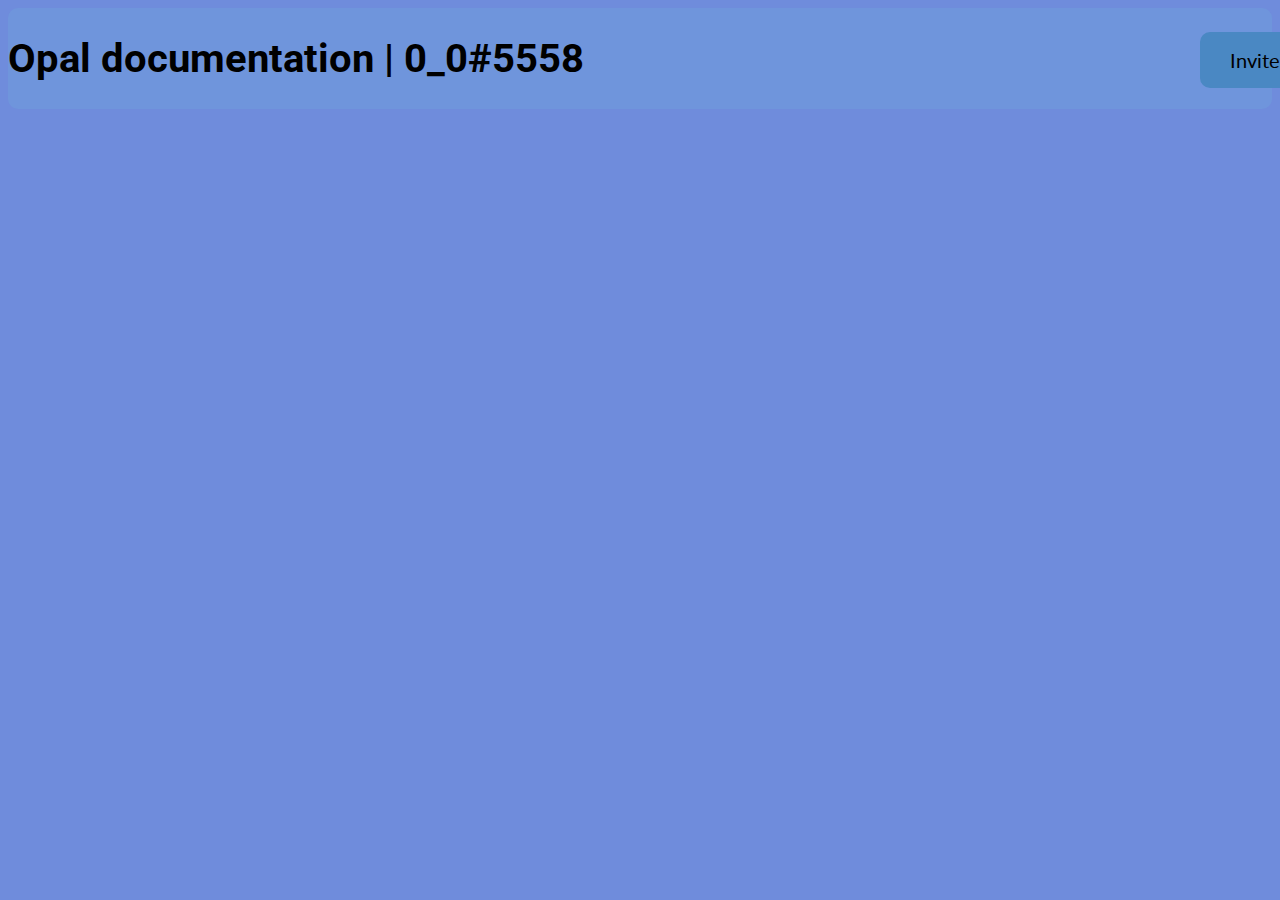
==== index.html @ a7b2510d "Add files via upload" ====
<!DOCTYPE html>
<html class="body">
    <link href="https://fonts.googleapis.com/css2?family=Roboto&display=swap" rel="stylesheet">    <link rel="stylesheet" href="styles.css">
    <link href="https://fonts.googleapis.com/css2?family=Lato:wght@300&display=swap" rel="stylesheet">

    <a href="https://discord.com/api/oauth2/authorize?client_id=939424113552941136&permissions=8&scope=applications.commands%20bot">
        <button class="btn default">Invite</button>
    </a>
    <div class="doc">


        <h1 class="header">Opal documentation | 0_0#5558</h1>
    </div>
</html>
---- styles.css ----
.header {
    font-size: 40px;
    font-family: 'Roboto', sans-serif;
}

.body {
    background-color: rgb(111, 140, 220);
}
.doc {

    background-color: rgb(111, 149, 220);
    overflow: hidden;
    border-radius: 10px;
}


.but {
    left: 100px;
    font-size: 15px;
    padding: 5px;
    background-color: aqua;
    border: 1px solid #666;
    color: #100;
    text-decoration: none;
}

.di2 {
    background-color: blue;

    height: 60px;
    border-radius: 20px;
    width: 100px;
    top: 25px;
    left: 800px;
    position: absolute;
}
.btn {
    border: none;
    background-color: inherit;
    padding: 16px 30px;
    font-size: 20px;
    font-family: 'Lato', sans-serif;
    cursor: pointer;
    display: inline-block;
  }

.default {
    color: rgb(0, 0, 0);
    background-color: rgb(74, 136, 195);
    border-radius: 10px;
    top: 32px;
    stroke-opacity: 1;
    left: 1200px;
    position:  absolute;
}

.btn:hover {background: #eee;}
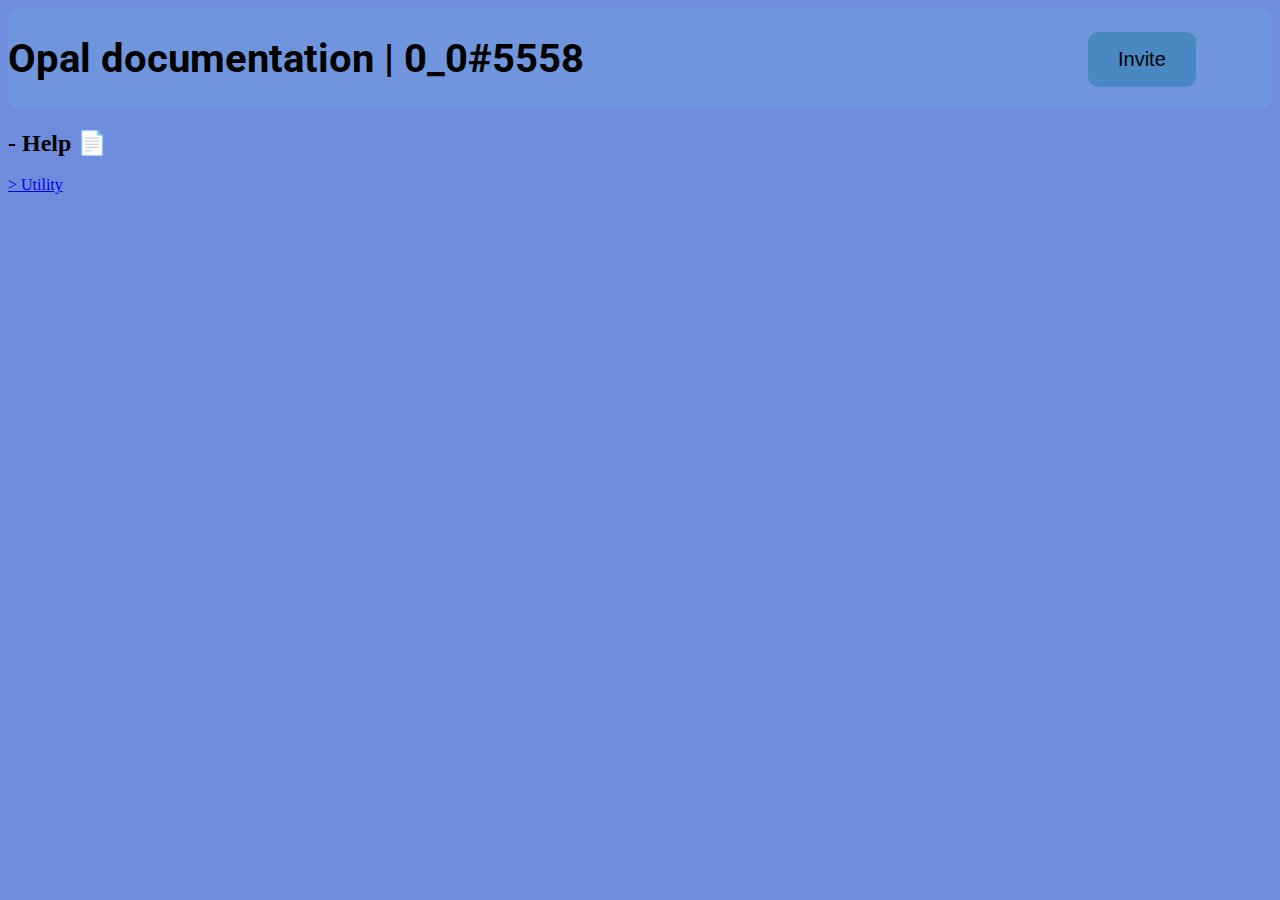
==== commit f483d00e: "UI changes + testing util" ====
--- a/index.html
+++ b/index.html
@@ -1,8 +1,8 @@
 <!DOCTYPE html>
 <html class="body">
     <link href="https://fonts.googleapis.com/css2?family=Roboto&display=swap" rel="stylesheet">    <link rel="stylesheet" href="styles.css">
-    <link href="https://fonts.googleapis.com/css2?family=Lato:wght@300&display=swap" rel="stylesheet">
-
+    <link href="https://fonts.googleapis.com/css2?family=Roboto:ital,wght@1,100&display=swap" rel="stylesheet">
+    <link href="https://fonts.googleapis.com/css2?family=Open+Sans:wght@300&display=swap" rel="stylesheet">
     <a href="https://discord.com/api/oauth2/authorize?client_id=939424113552941136&permissions=8&scope=applications.commands%20bot">
         <button class="btn default">Invite</button>
     </a>
@@ -11,4 +11,12 @@
 
         <h1 class="header">Opal documentation | 0_0#5558</h1>
     </div>
+    
+    <h2 class="Help">- Help 📄</h2>
+
+    <a href="utility.html">
+        <div class="Util">
+            > Utility
+        </div>
+    </a>
 </html>
--- a/styles.css
+++ b/styles.css
@@ -50,8 +50,8 @@
     border-radius: 10px;
     top: 32px;
     stroke-opacity: 1;
-    left: 1200px;
+    left: 85%;
     position:  absolute;
 }
 
-.btn:hover {background: #eee;}+.btn:hover {background: #eee;}
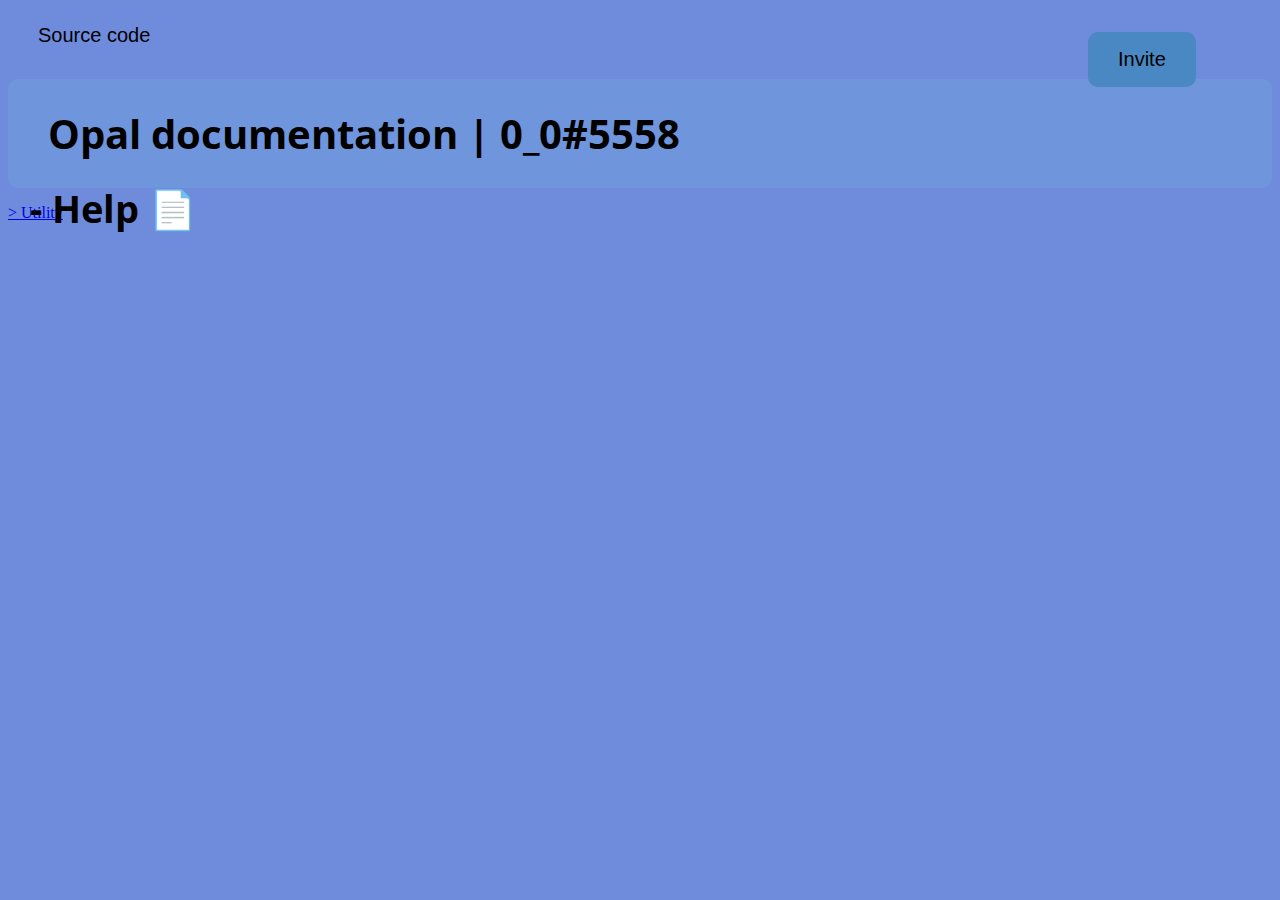
==== commit 16bf30ac: "src code button add" ====
--- a/index.html
+++ b/index.html
@@ -6,17 +6,22 @@
     <a href="https://discord.com/api/oauth2/authorize?client_id=939424113552941136&permissions=8&scope=applications.commands%20bot">
         <button class="btn default">Invite</button>
     </a>
-    <div class="doc">
+
+    <a href="https://github.com/gitnotv/Opal"><button class="btn default2">Source code</button></a>
+    <ul class="doc">
 
 
-        <h1 class="header">Opal documentation | 0_0#5558</h1>
-    </div>
+        <h1 class="header opal">Opal documentation | 0_0#5558</h1>
+    </ul>
     
     <h2 class="Help">- Help 📄</h2>
 
+    
     <a href="utility.html">
-        <div class="Util">
+        <div class="page util">
             > Utility
         </div>
     </a>
+
+    
 </html>
--- a/styles.css
+++ b/styles.css
@@ -1,6 +1,6 @@
 .header {
     font-size: 40px;
-    font-family: 'Roboto', sans-serif;
+    font-family: 'Open Sans', sans-serif;
 }
 
 .body {
@@ -55,3 +55,27 @@
 }
 
 .btn:hover {background: #eee;}
+
+
+
+
+.Help {
+    font-family: 'Open Sans', sans-serif;
+    top: 150px;
+    left: 30px;
+    font-size: 38px;
+    position: absolute;
+
+}
+
+
+.Util {
+    top: 250px;
+    left: 90px;
+    position: absolute;
+    font-family: 'Open Sans', sans-serif;
+    font-size: 33px;
+    -webkit-text-stroke: 1px rgb(50, 109, 199);
+
+}
+
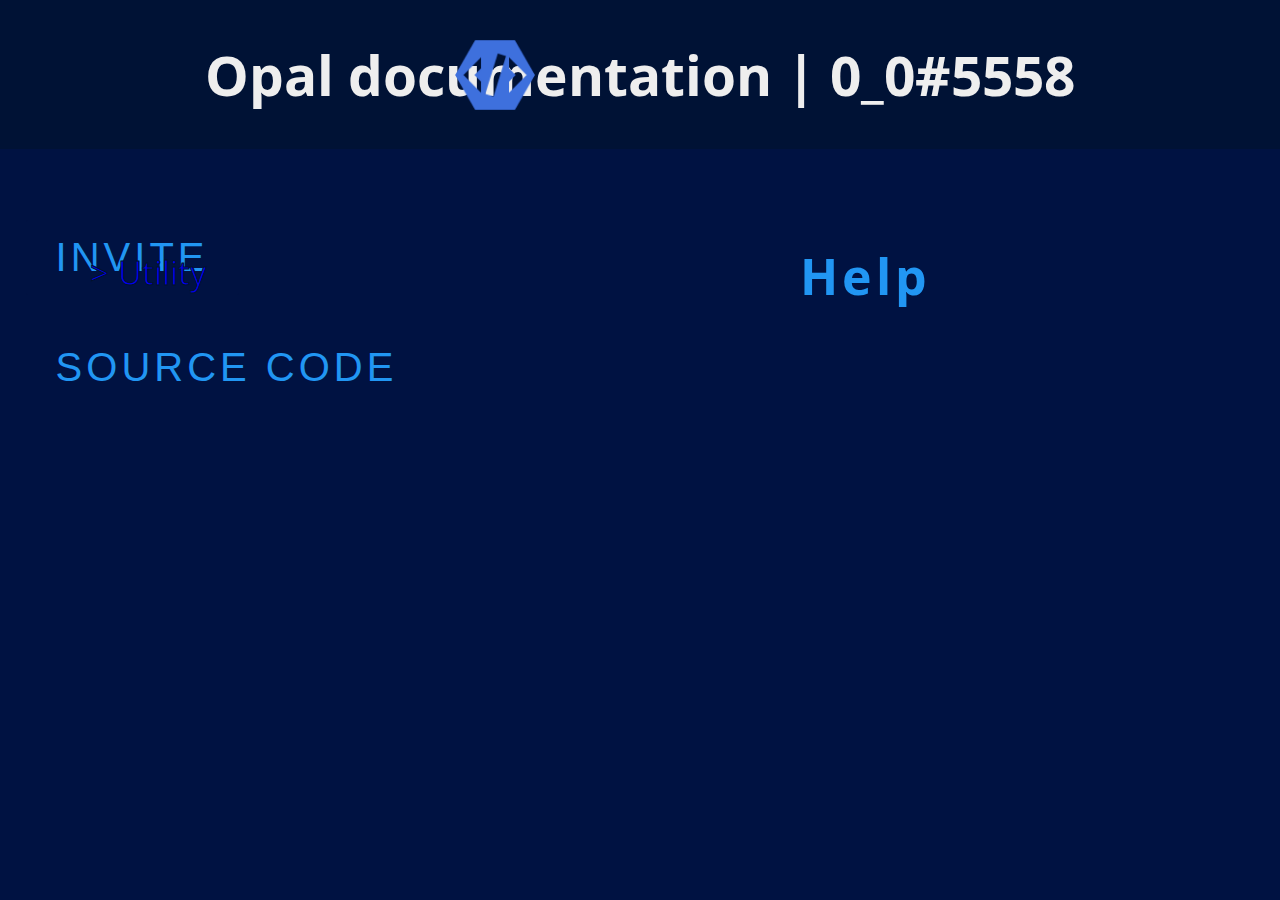
==== commit 3e08398d: "Add files via upload" ====
--- a/index.html
+++ b/index.html
@@ -8,13 +8,14 @@
     </a>
 
     <a href="https://github.com/gitnotv/Opal"><button class="btn default2">Source code</button></a>
+
     <ul class="doc">
-
+        <img class = "ad" src="ds.png" alt="dd">
 
         <h1 class="header opal">Opal documentation | 0_0#5558</h1>
     </ul>
     
-    <h2 class="Help">- Help 📄</h2>
+    <h2 class="Help">Help</h2>
 
     
     <a href="utility.html">
@@ -24,4 +25,4 @@
     </a>
 
     
-</html>
+</html>--- a/styles.css
+++ b/styles.css
@@ -1,81 +1,140 @@
+
+
+/* Header markdown class*/
 .header {
-    font-size: 40px;
+    font-size: 55px;
     font-family: 'Open Sans', sans-serif;
-}
-
-.body {
-    background-color: rgb(111, 140, 220);
-}
-.doc {
-
-    background-color: rgb(111, 149, 220);
-    overflow: hidden;
-    border-radius: 10px;
+    color: #eee;
+    text-align: center;
 }
 
 
-.but {
-    left: 100px;
-    font-size: 15px;
-    padding: 5px;
-    background-color: aqua;
-    border: 1px solid #666;
-    color: #100;
-    text-decoration: none;
+
+/* Body markdown class*/
+.body {
+    background-color: rgb(0, 18, 66);
 }
 
-.di2 {
-    background-color: blue;
+body {
+    margin: 0;    
+}
 
-    height: 60px;
-    border-radius: 20px;
-    width: 100px;
-    top: 25px;
-    left: 800px;
-    position: absolute;
+/* Top div markdown class*/
+.doc {
+
+    list-style-type: none;
+    margin: 0;
+    padding: 0;
+    overflow: hidden;
+    background-color: rgb(0, 18, 53);
 }
+
+
+
+/* Button outer markdown*/
 .btn {
-    border: none;
-    background-color: inherit;
-    padding: 16px 30px;
-    font-size: 20px;
-    font-family: 'Lato', sans-serif;
-    cursor: pointer;
-    display: inline-block;
+    font-size: 40px;
+    padding: 15px 30px;
+    color: #2196f3;
+    text-transform: uppercase;
+    letter-spacing: 4px;
+    text-decoration: none;
+    
+    transition: 0.2s;
+
+    background-color: rgb(0, 18, 66);
   }
 
+
+/* Button text inherit*/
 .default {
-    color: rgb(0, 0, 0);
-    background-color: rgb(74, 136, 195);
-    border-radius: 10px;
-    top: 32px;
+    border-style: hidden;
+    border-radius: 2px;
+    border-color: #2196f3;
+    top: 220px;
     stroke-opacity: 1;
-    left: 85%;
+    left: 2%;
+
     position:  absolute;
 }
 
-.btn:hover {background: #eee;}
+/* Button text inherit*/
+.default2 {
+    border-style: hidden;
+    top: 330px;
+    stroke-opacity: 1;
+    left: 2%;
+    position:  absolute;
+}
+
+.ad {
+    top: 40px;
+    left: 455px;
+    position: absolute;
+    width: 80px;
+    height: 70px;
+    
+
+}
 
 
 
 
+/* Help subtitle*/
 .Help {
     font-family: 'Open Sans', sans-serif;
-    top: 150px;
-    left: 30px;
-    font-size: 38px;
+    top: 200px;
+    left: 800px;
+    font-size: 50px;
+    color: #2196f3;
     position: absolute;
+    letter-spacing: 4px;
 
 }
 
+/* Default page attrs*/
+.page {
+    font-family: 'Open Sans', sans-serif;
+    font-size: 33px;
+    -webkit-text-stroke: 1px rgb(1, 18, 43);
+    border: 10;    
+}
 
-.Util {
+/* Special text*/
+.util {
     top: 250px;
     left: 90px;
     position: absolute;
-    font-family: 'Open Sans', sans-serif;
-    font-size: 33px;
-    -webkit-text-stroke: 1px rgb(50, 109, 199);
-
 }
 
+/* Special animation*/
+.util:hover {
+    color: rgb(50, 109, 199);
+}
+/* Special text*/
+.util {
+    top: 250px;
+    left: 90px;
+    position: absolute;
+}
+
+/* Special animation*/
+.util:hover {
+    color: rgb(50, 109, 199);
+}
+
+/* Special text*/
+.utility {
+    text-align: center;
+}
+
+
+
+
+.btn:hover {
+    stroke-width: 0%;
+    color: #255784;
+    background: #2196f3;
+    box-shadow: 0 0 10px #2196f3, 0 0 10px #2196f3, 0 0 10px #2196f3;
+
+}